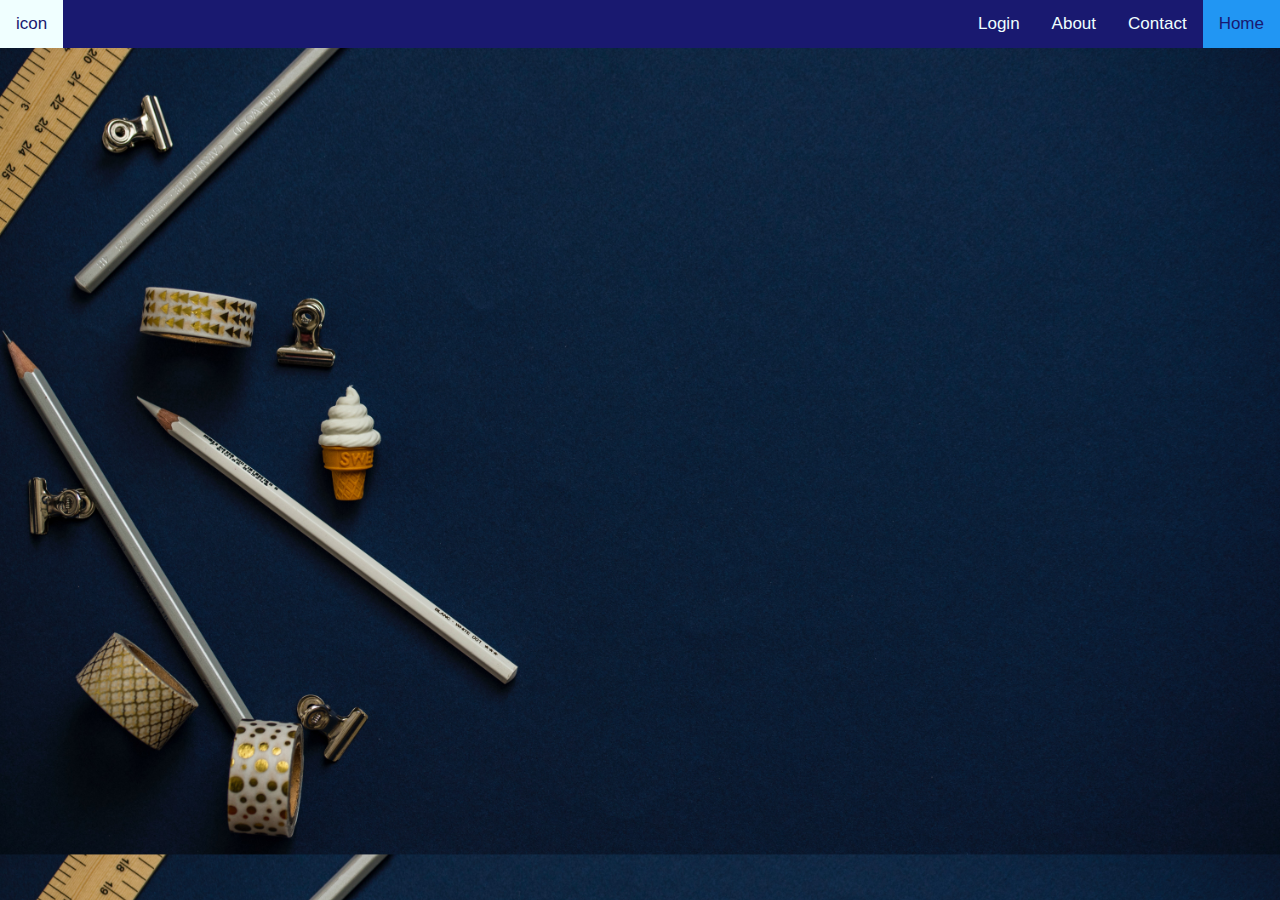
==== index.html @ 84eef714 "Updated Navbar and fixed bg" ====
<!DOCTYPE html>
<html>
<head>
  <title>Blogr</title>
  <style>
    * {box-sizing: border-box;}
    
    body {

      background-size: 100%;

      margin: 0;
      font-family: Arial, Helvetica, sans-serif;
    }

    /* body.background{
      width: 50%;
      height: 50%;
    } */
    
    .topnav {
      overflow: hidden;
      background-color: midnightblue;
    }
    
    .topnav a {
      float: left;
      display: block;
      color: azure;
      text-align: center;
      padding: 14px 16px;
      text-decoration: none;
      font-size: 17px;
    }
    
    .topnav a:hover {
      background-color: azure;
      color: midnightblue;
    }
    
    .topnav a.active {
      background-color: #2196F3;
      color: midnightblue;
    }
    
    .topnav input[type=text] {
      float: right;
      padding: 6px;
      margin-top: 8px;
      margin-right: 16px;
      border: none;
      font-size: 17px;
    }
    
    @media screen and (max-width: 600px) {
      .topnav a, .topnav input[type=text] {
        float: none;
        display: block;
        text-align: left;
        width: 100%;
        margin: 0;
        padding: 14px;
      }
      
      .topnav input[type=text] {
        border: 1px solid midnightblue;  
      }
    }

    .card {
  box-shadow: 0 4px 8px 0 rgba(0, 0, 0, 0.2);
  max-width: 300px;
  margin: auto;
  text-align: center;
  font-family: arial;
}

.price {
  color: midnightblue;
  font-size: 22px;
}

.card button {
  border: none;
  outline: 0;
  padding: 12px;
  color: azure;
  background-color:midnightblue;
  text-align: center;
  cursor: pointer;
  width: 100%;
  font-size: 18px;
}

.card button:hover {
  opacity: 0.7;
}
.row {
  display: flex;
  flex-wrap: wrap;
}

/* Create two unequal columns that sits next to each other */
/* Sidebar/left column */
.side {
  flex: 30%; /* Set the width of the sidebar */
  background-color: #f1f1f1; /* Grey background color */
  padding: 20px; /* Some padding */
}

/* Main column */
.main {
  flex: 70%; /* Set the width of the main content */
  background-color: white; /* White background color */
  padding: 20px; /* Some padding */
}
@media screen and (max-width: 700px) {
  .row {
    flex-direction: column;
  }
}

/* Responsive layout - when the screen is less than 400px wide, make the navigation links stack on top of each other instead of next to each other */
@media screen and (max-width: 400px) {
  .navbar a {
    float: none;
    width: 100%;
  }
}

</style>
</head>
<body background="images/bg.jpg">

    <div class="topnav">
        <a style="float:left" href="#home">icon</a>
        <!-- <input style="float:left" type="text" placeholder="Search.."> -->
        <a style="float:right" class="active" href="#home">Home</a>
        <a style="float:right" href="#contact">Contact</a>
        <a style="float:right" href="#about">About</a>
        <a style="float:right" href="login.html">Login</a>
        
    </div>


</body>
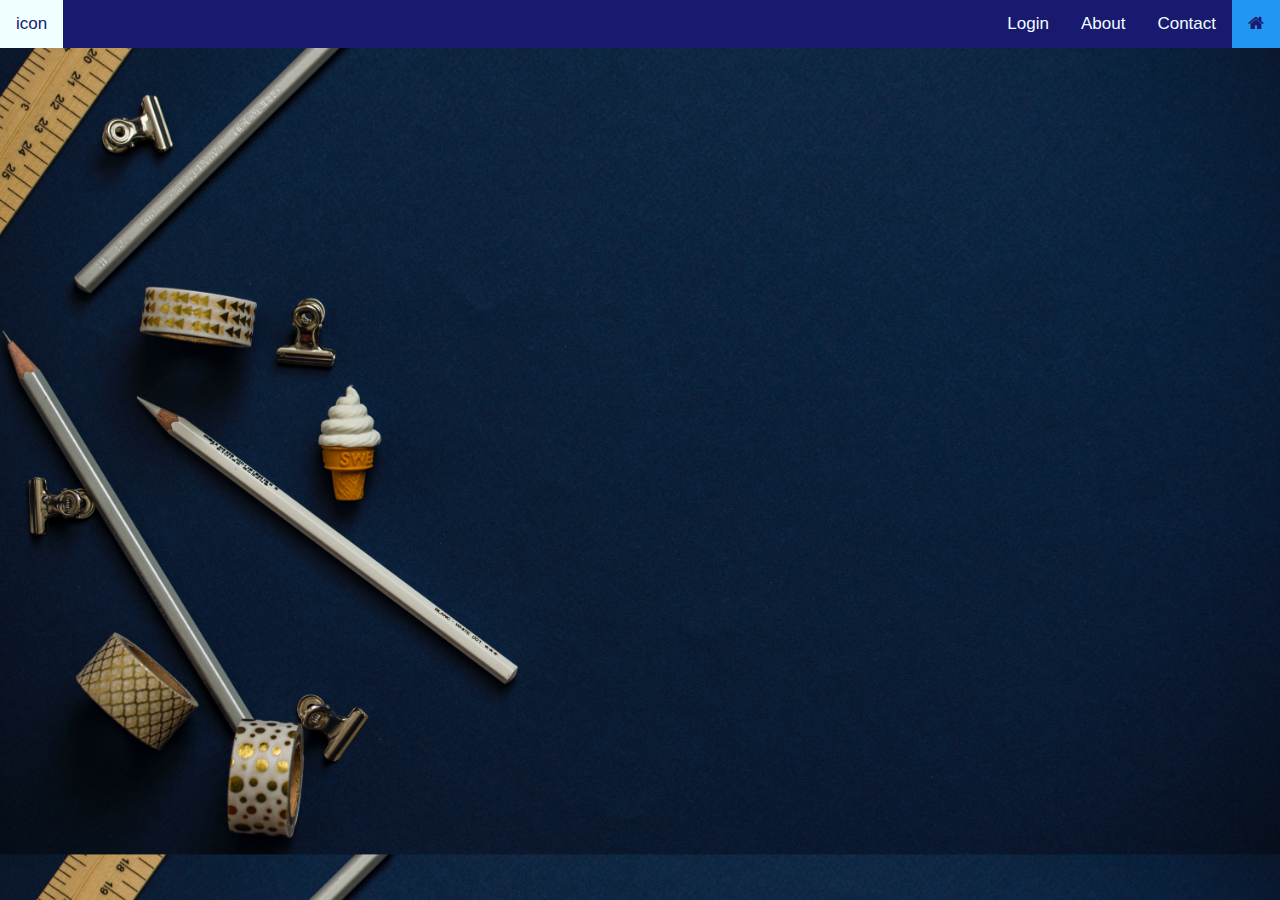
==== commit 91f9220a: "main icon" ====
--- a/index.html
+++ b/index.html
@@ -2,140 +2,15 @@
 <html>
 <head>
   <title>Blogr</title>
-  <style>
-    * {box-sizing: border-box;}
-    
-    body {
-
-      background-size: 100%;
-
-      margin: 0;
-      font-family: Arial, Helvetica, sans-serif;
-    }
-
-    /* body.background{
-      width: 50%;
-      height: 50%;
-    } */
-    
-    .topnav {
-      overflow: hidden;
-      background-color: midnightblue;
-    }
-    
-    .topnav a {
-      float: left;
-      display: block;
-      color: azure;
-      text-align: center;
-      padding: 14px 16px;
-      text-decoration: none;
-      font-size: 17px;
-    }
-    
-    .topnav a:hover {
-      background-color: azure;
-      color: midnightblue;
-    }
-    
-    .topnav a.active {
-      background-color: #2196F3;
-      color: midnightblue;
-    }
-    
-    .topnav input[type=text] {
-      float: right;
-      padding: 6px;
-      margin-top: 8px;
-      margin-right: 16px;
-      border: none;
-      font-size: 17px;
-    }
-    
-    @media screen and (max-width: 600px) {
-      .topnav a, .topnav input[type=text] {
-        float: none;
-        display: block;
-        text-align: left;
-        width: 100%;
-        margin: 0;
-        padding: 14px;
-      }
-      
-      .topnav input[type=text] {
-        border: 1px solid midnightblue;  
-      }
-    }
-
-    .card {
-  box-shadow: 0 4px 8px 0 rgba(0, 0, 0, 0.2);
-  max-width: 300px;
-  margin: auto;
-  text-align: center;
-  font-family: arial;
-}
-
-.price {
-  color: midnightblue;
-  font-size: 22px;
-}
-
-.card button {
-  border: none;
-  outline: 0;
-  padding: 12px;
-  color: azure;
-  background-color:midnightblue;
-  text-align: center;
-  cursor: pointer;
-  width: 100%;
-  font-size: 18px;
-}
-
-.card button:hover {
-  opacity: 0.7;
-}
-.row {
-  display: flex;
-  flex-wrap: wrap;
-}
-
-/* Create two unequal columns that sits next to each other */
-/* Sidebar/left column */
-.side {
-  flex: 30%; /* Set the width of the sidebar */
-  background-color: #f1f1f1; /* Grey background color */
-  padding: 20px; /* Some padding */
-}
-
-/* Main column */
-.main {
-  flex: 70%; /* Set the width of the main content */
-  background-color: white; /* White background color */
-  padding: 20px; /* Some padding */
-}
-@media screen and (max-width: 700px) {
-  .row {
-    flex-direction: column;
-  }
-}
-
-/* Responsive layout - when the screen is less than 400px wide, make the navigation links stack on top of each other instead of next to each other */
-@media screen and (max-width: 400px) {
-  .navbar a {
-    float: none;
-    width: 100%;
-  }
-}
-
-</style>
+  <link rel="stylesheet" href="navbar.css">
+  <link rel="stylesheet" href="https://cdnjs.cloudflare.com/ajax/libs/font-awesome/4.7.0/css/font-awesome.min.css">
+  <link rel="shortcut icon" href="images/blogging.png">
 </head>
 <body background="images/bg.jpg">
 
     <div class="topnav">
-        <a style="float:left" href="#home">icon</a>
-        <!-- <input style="float:left" type="text" placeholder="Search.."> -->
-        <a style="float:right" class="active" href="#home">Home</a>
+        <a style="float:left" href="index.html">icon</a>
+        <a style="float:right" class="active" href="#home"><i class="fa fa-home"></i></a>
         <a style="float:right" href="#contact">Contact</a>
         <a style="float:right" href="#about">About</a>
         <a style="float:right" href="login.html">Login</a>
--- a/navbar.css
+++ b/navbar.css
@@ -0,0 +1,58 @@
+* {box-sizing: border-box;}
+    
+    body {
+
+      background-size: 100%;
+
+      margin: 0;
+      font-family: Arial, Helvetica, sans-serif;
+    }
+    .topnav {
+      overflow: hidden;
+      background-color: midnightblue;
+    }
+    
+    .topnav a {
+      float: left;
+      display: block;
+      color: azure;
+      text-align: center;
+      padding: 14px 16px;
+      text-decoration: none;
+      font-size: 17px;
+    }
+    
+    .topnav a:hover {
+      background-color: azure;
+      color: midnightblue;
+    }
+    
+    .topnav a.active {
+      background-color: #2196F3;
+      color: midnightblue;
+    }
+    
+    .topnav input[type=text] {
+      float: right;
+      padding: 6px;
+      margin-top: 8px;
+      margin-right: 16px;
+      border: none;
+      font-size: 17px;
+    }
+    
+    @media screen and (max-width: 600px) {
+      .topnav a, .topnav input[type=text] {
+        float: none;
+        display: block;
+        text-align: left;
+        width: 100%;
+        margin: 0;
+        padding: 14px;
+      }
+      
+      .topnav input[type=text] {
+        border: 1px solid midnightblue;  
+      }
+    }
+
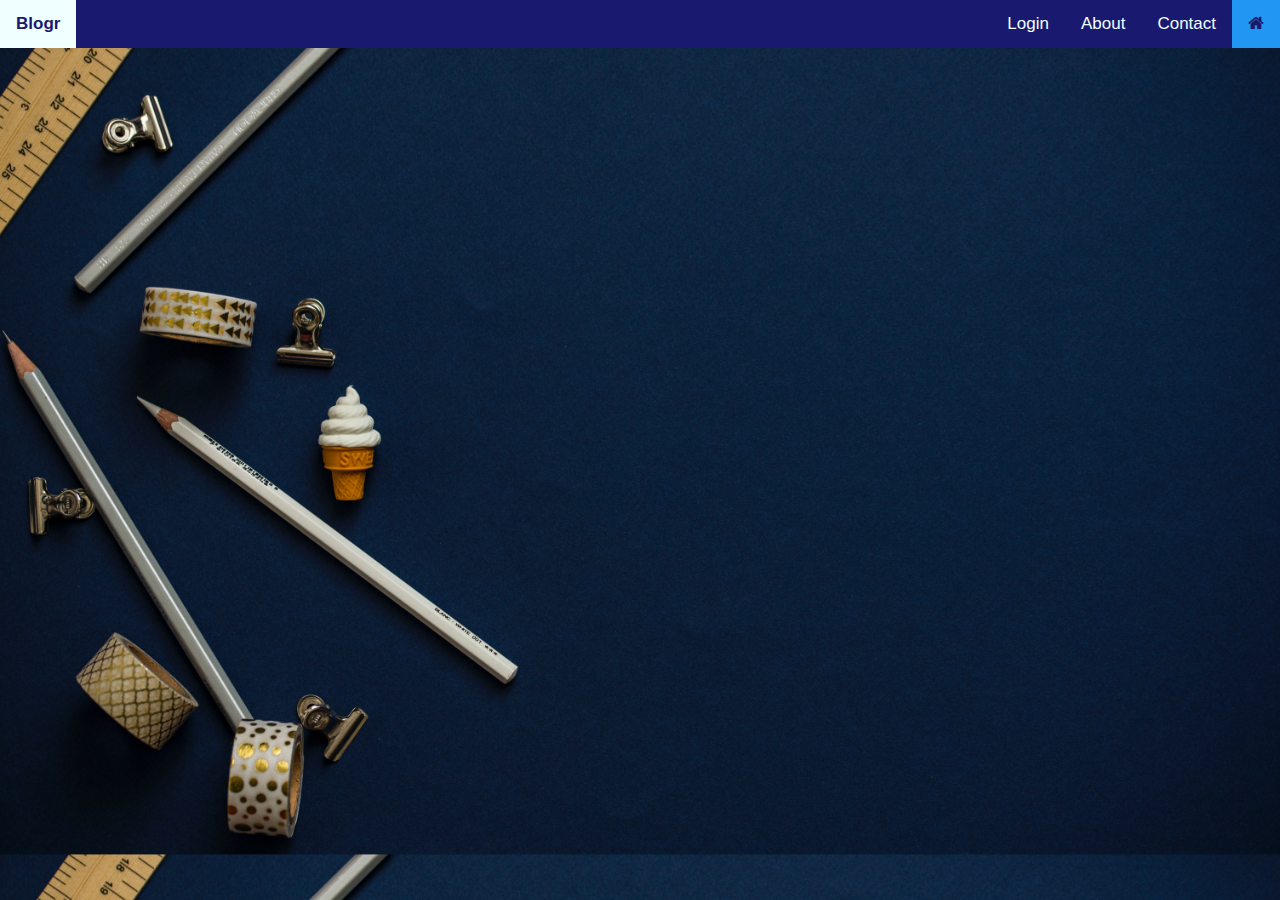
==== commit 0ee514cf: "Blogr" ====
--- a/index.html
+++ b/index.html
@@ -9,7 +9,7 @@
 <body background="images/bg.jpg">
 
     <div class="topnav">
-        <a style="float:left" href="index.html">icon</a>
+        <a style="float:left"  href="index.html"><strong>Blogr</strong></a>
         <a style="float:right" class="active" href="#home"><i class="fa fa-home"></i></a>
         <a style="float:right" href="#contact">Contact</a>
         <a style="float:right" href="#about">About</a>
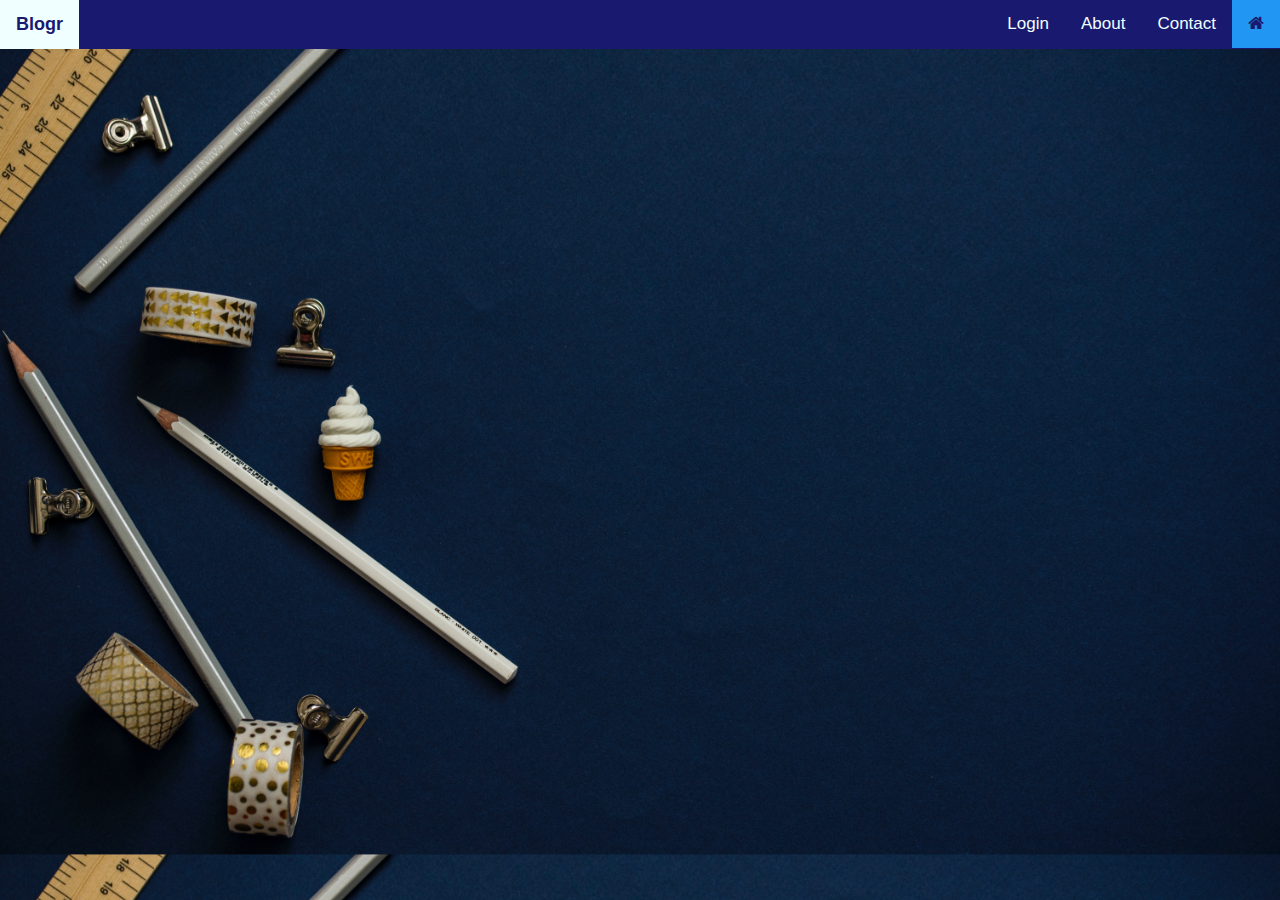
==== commit a5e936b7: "changed blogr size" ====
--- a/index.html
+++ b/index.html
@@ -9,7 +9,7 @@
 <body background="images/bg.jpg">
 
     <div class="topnav">
-        <a style="float:left"  href="index.html"><strong>Blogr</strong></a>
+        <a style="float:left ; font-size: large;"  href="index.html"><strong>Blogr</strong></a>
         <a style="float:right" class="active" href="#home"><i class="fa fa-home"></i></a>
         <a style="float:right" href="#contact">Contact</a>
         <a style="float:right" href="#about">About</a>
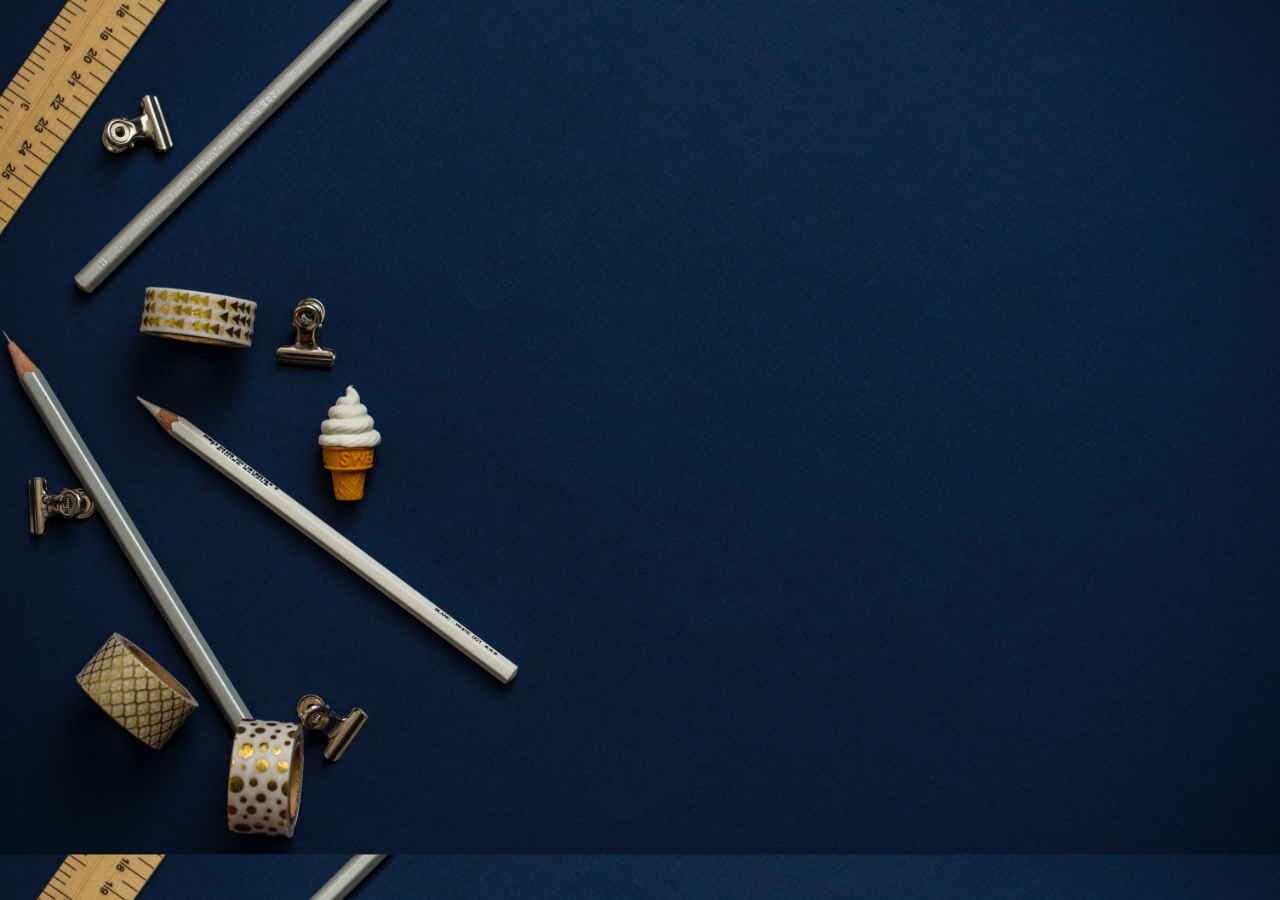
==== commit 13065a73: "js added to login,signup" ====
--- a/index.html
+++ b/index.html
@@ -8,14 +8,4 @@
 </head>
 <body background="images/bg.jpg">
 
-    <div class="topnav">
-        <a style="float:left ; font-size: large;"  href="index.html"><strong>Blogr</strong></a>
-        <a style="float:right" class="active" href="#home"><i class="fa fa-home"></i></a>
-        <a style="float:right" href="#contact">Contact</a>
-        <a style="float:right" href="#about">About</a>
-        <a style="float:right" href="login.html">Login</a>
-        
-    </div>
-
-
 </body>--- a/navbar.css
+++ b/navbar.css
@@ -32,27 +32,3 @@
       color: midnightblue;
     }
     
-    .topnav input[type=text] {
-      float: right;
-      padding: 6px;
-      margin-top: 8px;
-      margin-right: 16px;
-      border: none;
-      font-size: 17px;
-    }
-    
-    @media screen and (max-width: 600px) {
-      .topnav a, .topnav input[type=text] {
-        float: none;
-        display: block;
-        text-align: left;
-        width: 100%;
-        margin: 0;
-        padding: 14px;
-      }
-      
-      .topnav input[type=text] {
-        border: 1px solid midnightblue;  
-      }
-    }
-
